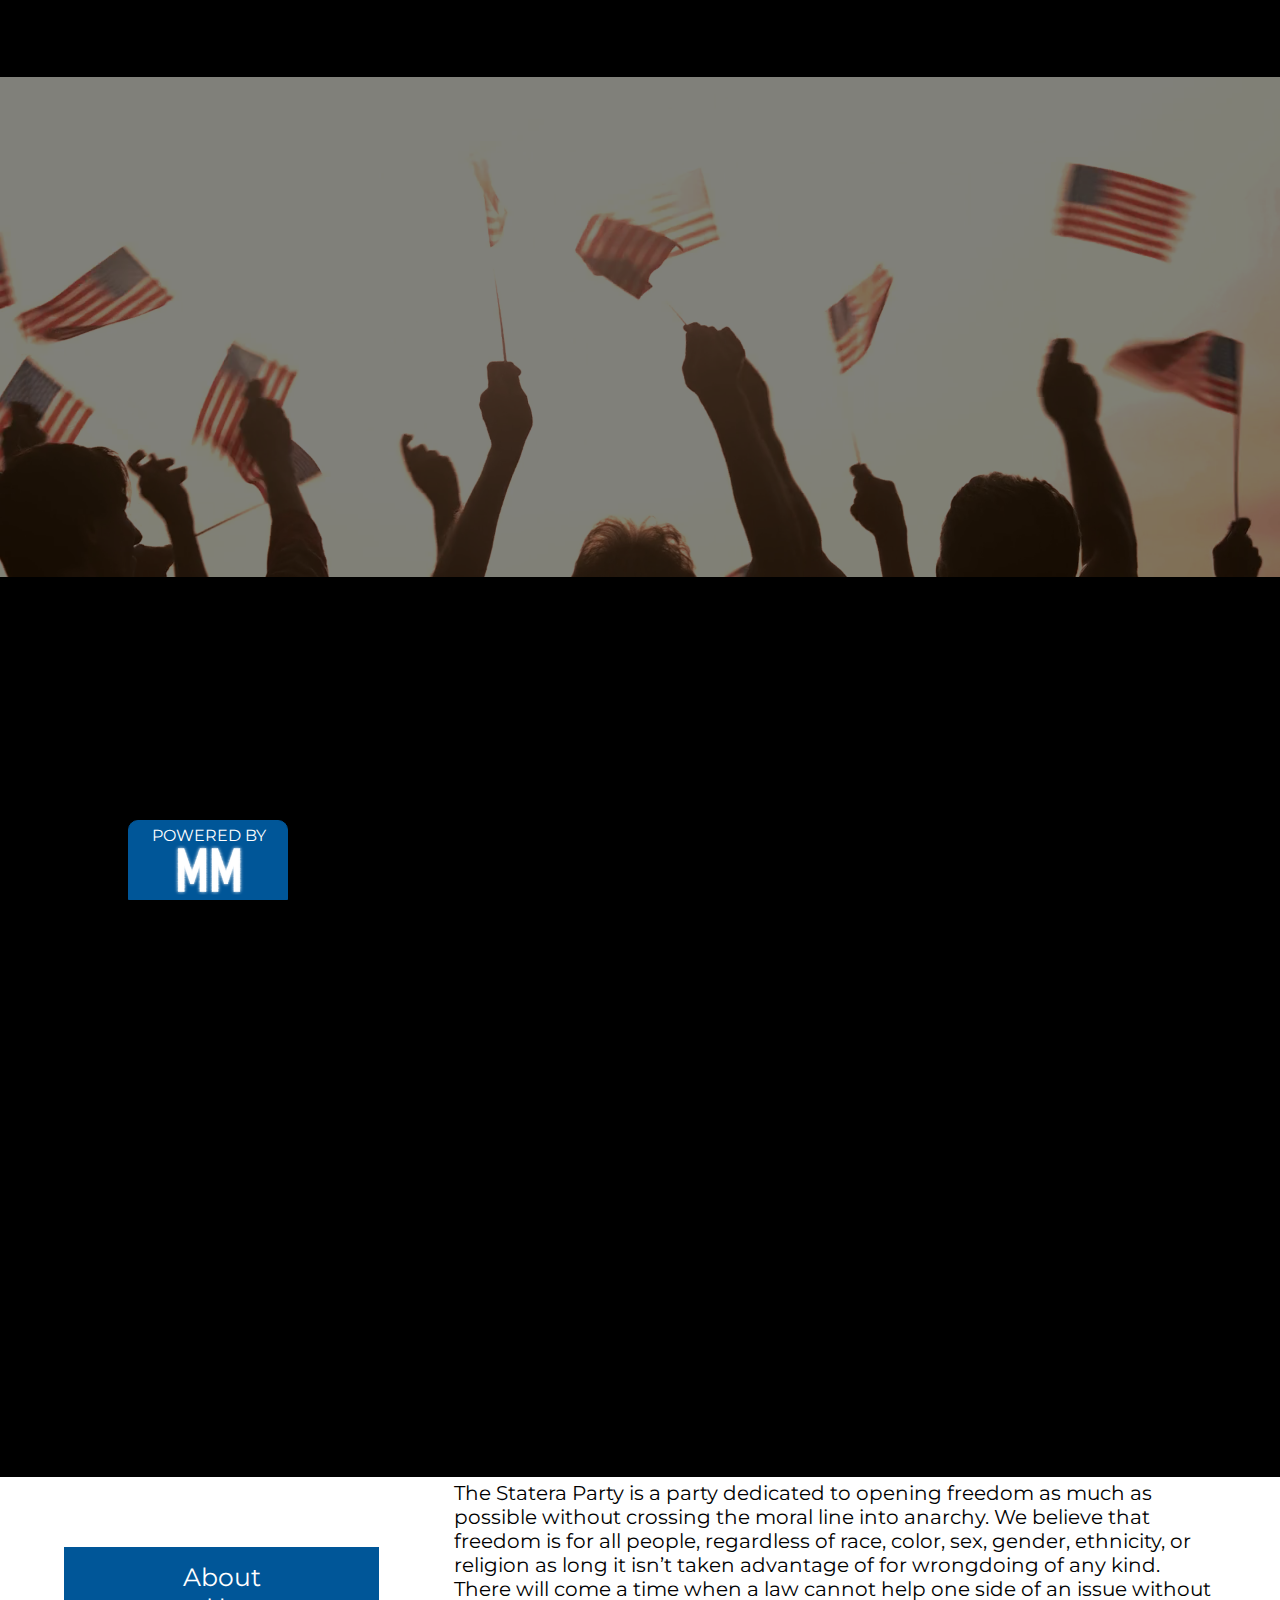
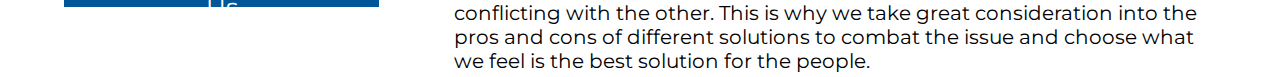
==== homepage.html @ d38d0d3a "first commit" ====
<!DOCTYPE html>
<html>
    <head>
    <link rel="stylesheet" href="/homepage.css"/>
    <link rel="stylesheet" href="/powered.css"/>
    <script src="/homepage.js" type="text/javascript" defer></script>
    <script src="compatibility.js" type="text/javascript" defer></script>
    <meta name="viewport" content="width=device-width, initial-scale=1.0" />
    <link rel="icon" href="assets/favicon.png">
    <title>We are the Statera Party - Staterians</title>
</head>
<body>
    <nav id="navbar">
        <!-- LOGO -->
        <div class="logo">
          <img class="statera" src="assets/stat-white.png" width="140px">
        </div>
        <!-- NAVIGATION MENU -->
        <ul class="nav-links">
          <!-- NAVIGATION MENUS -->
          <div class="menu">
            <li><a href="homepage.html">Home</a></li>
            <li><button onclick="err604()">Store</button></li>
            <li><button onclick="err604()">Stances</button></li>
            <li><a href="about/about.html">About</a></li>
            <li><button id="ad">Ad</button></li>
          </div>
        </ul>
      </nav>
      <div id="warning">
        <div class="prompt">
          <img id="err-sign" src="" width="200px"/>
          <h1 class="warn-title">ERROR</h1>
          <p class="warn-prompt">Unfortunately, the window size is not compatible with this site. Please enlarge your window or switch to a different device.</p>
        </div>
      </div>
      <div class="main">
        <div class="header-img">
          <div class="party-name">
            <h1 class="name-header">We are the</h1>
            <img class="name-image" src="/assets/stat-white.png" height="50px" style="margin: 0 10px;"/>
            <h1>Party</h1>
          </div>
          <img class="himg" src="assets/American_Flag_Crowd.png">
        </div>
      </div>
        <div id="pointboxes">
          <div id="point" class="box1">
              <div class="text1">
                <h1>
                  FREEDOM
                </h1>
                <h2>
                  We are a legion dedicated to allowing the freedom of being one's self.
                </h2>
              </div>
          </div>
          <div id="point" class="box2">
            <div class="text2">
              <h1>
                ORDER
              </h1>
              <h2>
                The safety of American citizens are a priority to the Statera Party and we are committed to protecting it.
              </h2>
            </div>
          </div>
          <div id="point" class="box3">
            <div class="text3">
                <h1>
                COMPATIBILITY
                </h1>
                <h2>
                We ensure to the citizens of America that our form of government will be designed in a way that benefits everyone.
                </h2>
            </div>
          </div>
      </div>
        <div class="about-section">
          <div class="about-container">
          <a class="about-section-button" href="/about/about.html">About Us</a>
          <div class="about-text-container">
            <p>
              The Statera Party is a party dedicated to opening freedom as much as possible without crossing the moral line into anarchy. We believe that freedom is for all people, regardless of race, color, sex, gender, ethnicity, or religion as long it isn’t taken advantage of for wrongdoing of any kind. There will come a time when a law cannot help one side of an issue without conflicting with the other. This is why we take great consideration into the pros and cons of different solutions to combat the issue and choose what we feel is the best solution for the people. 
            </p>
          </div>
          </div>
        </div>
    <div class="power">
      <div class="powered_contents">
        POWERED BY
        <img class="powered" src="assets/128.png" height="50px"/>
      </div>
    </div>
</body>
</html>
---- homepage.css ----
@import url('https://fonts.googleapis.com/css2?family=Montserrat:wght@300&display=swap');
@import url('https://fonts.googleapis.com/css2?family=Squada+One&display=swap');
@keyframes intro {
    100% {opacity:.5;}
    50% {opacity:1;width: 100%;}
    0% {opacity:0;width: 110%;}
}
@keyframes introText{
    0% {transform: scale(1.5);filter: blur(10px);opacity: 0;}
    100% {transform: scale(1) translateY(-50%);opacity: 1;}
}
@keyframes introBox{
    0% {transform: scale(1.2);filter: blur(10px);opacity: 0;}
    100% {transform: scale(1);opacity: 1;}
}
@keyframes decolourize {
    0% {background-color: black}
    100% {background-color: white;}
}
@keyframes slideDown{
    from{top: -10%;opacity:0} 
    to{top:0;opacity:1}
}

@media only screen and (max-width: 1265px) {
    body {
        padding-top: 77.3047px;
    }
    .main, #pointboxes, .about-section {
        display: none !important;
    }
    .menu li {
        display: none;
    }
    #navbar {
        justify-content: center !important;
        animation: none !important;
        top: 0 !important;
    }
    .power {
        animation: none !important;
    }
    #warning {
        display: block !important;
    }
}
html {
   background-color: black;
}

#warning {
    display: none;
    height: 100%;
    width: 780px;
    margin: auto auto;
    border-radius: 30px;
}
.prompt {
    height: 100%;
    width: 100%;
    margin-left: auto;
    margin-right: auto;
    text-align: center;
    padding: 20px;
}
#err-sign {
    display: block;
    height: 200px;
    width: 200px;
    margin: auto;
}
.warn-prompt {
    margin-top: 10px;
    font-size: 20px;
}

.header-img {
 width: auto;
 height: 500px;
 overflow: hidden;
 background-color: black;
 text-align: center;
 position: relative;
 
}
.himg {
 display: block;
 margin: 0 auto;
 width: 100%;
 opacity: .5;
 z-index: -1;
 animation: 3s ease normal backwards intro;
 animation-delay: 0s;
}
.party-name {
    z-index: 99;
    width: 100%;
    position: absolute;
    color: #fff;
    height: 85px;
    top: 50%;
    transform: translateY(-50%);
    animation: 1s ease normal forwards introText;
    animation-delay: 2s;
    opacity: 0;
}
.name-image {
    display: inline-block;
}
.party-name h1{
    display: inline;
    text-align:center;
    font-family: 'Squada One', cursive;
    font-size:70px;
    font-weight: 200;
}

#pointboxes {
    display: flex;
    width: 100%;
    flex-direction: column;
    background-color: black;
}
#point {
    width: 100%;
    text-align: center;
    height: 300px;
    overflow: hidden;
    background-color: black;
    display: block;
}

.text1, .text2, .text3 {
    top: 50%;
    transform: translate(0%, -50%);
    z-index: 0;
    color: #fff;
    width: 100%;
    position: absolute;
}

.box1 {
    background:linear-gradient(rgba(0, 0, 0, 0.8), rgba(0, 0, 0, 0.8)), url(assets/PR_Photo_GettyImages-1139332434.jpeg);
    background-size: cover;
    background-position: 0 -300px;
    opacity: 0;
    animation: 1.5s ease normal forwards introBox;
    animation-delay: 3s;
}
.box2 {
    background:linear-gradient(rgba(0, 0, 0, 0.8), rgba(0, 0, 0, 0.8)),url(assets/vaxlive_crowd_ethanjudelsonforglobalcitizen_013.jpg);
    background-size: cover;
    background-position: 0 -200px;
    opacity: 0;
    animation: 1.5s ease normal forwards introBox;
    animation-delay: 3.25s;
}
.box3 {
    background:linear-gradient(rgba(0, 0, 0, 0.8), rgba(0, 0, 0, 0.8)), url(assets/credit-union-diversity.jpeg);
    background-size: cover;
    background-position: 0 -200px;
    opacity: 0;
    animation: 1.5s ease normal forwards introBox;
    animation-delay: 3.5s;
}


  
  /* Add some top padding to the page content to prevent sudden quick movement (as the navigation bar gets a new position at the top of the page (position:fixed and top:0) */
  .sticky + #main {
    padding-top: 60px;
  }

.about-section {
    height: 200px;
    background-color: #fff;
    width: 100%;
    padding: 0 5%;
    display: flex;
}
.about-container {
    height: 142.500px;
    display: flex;
    height: fit-content;
    align-items: center;
    margin-top: auto;
    margin-bottom: auto;
}

.about-section-button {
    height: 60px;
    width: 315px;
    display: block;
    background-color: #005698;
    color: white;
    padding: 15px 100px;
    font-size: 25px;
    text-align: center;
    flex-shrink: 0;
    transition: .2s ease-in-out;
}
.about-section-button:hover {
    background-color: #2681f2;
    transition: .2s ease-in-out;
}
.about-text-container {
    display: block;
    width: auto;
    font-size: 20px;
    margin-left: 75px;
}
---- powered.css ----
@import url('https://fonts.googleapis.com/css2?family=Montserrat:wght@300&display=swap');
@keyframes slideDown{
    from{top: -10%;opacity:0} 
    to{top:0;opacity:1}
}
@keyframes slideUp{
    from{bottom: -10%; opacity:0} 
    to{bottom: 0;opacity:1}
}
* {
    margin: 0;
    padding: 0;
    box-sizing: border-box;
   }
   body {
    font-family: 'Montserrat', sans-serif;
   }
   a {
    text-decoration: none;
   }
   li {
    list-style: none;
   }
   button {
    background: none;
    border: 0;
    color: white;
    font-family: 'Montserrat', sans-serif;
    font-size: 18px
   }
   .main {
    padding-top: 77.305px;
    }

   #navbar {
    display: flex;
    position: fixed;
    top: -10%;
    width: 100%;
    align-items: center;
    justify-content: space-between;
    padding: 20px;
    background-color: #005698;
    color: #fff;
    z-index: 100;
    animation: 1s ease normal forwards slideDown;
    animation-delay: 1s;
   }
.nav-links a {
    color: #fff;
   }
   /* LOGO */
.statera {
    font-size: 32px;
   }
   /* NAVBAR MENU */
.menu {
    display: flex;
    gap: 1em;
    font-size: 18px;
   }
.menu li:hover {
    background-color: #024172;
    border-radius: 5px;
    transition: 0.3s ease;
   }
.menu li {
    padding: 5px 14px;
}

.power {
    height:5rem; /* Replace with the height your footer should be */
    width: 10rem; /* Don't change */
    position: fixed;
    bottom: 0pt;
    left: 0pt;
    border: 1px solid #005698;
    border-radius: 10px 10px 0 0;
    margin: 0 10%;
    background-color: #005698;
    color: #fff;
    animation: 1s ease normal backwards slideUp;
    animation-delay: 1s;
}   

.powered_contents {
    position: absolute;
    text-align: center;
    padding-top: 5px;
    height:24px; /* Replace with the height your footer should be */
    width: inherit; /* Visible width of footer */
    margin:auto;
    font-family: 'Montserrat', sans-serif;

}
.powered {
    display: block;
    margin-left: auto;
    margin-right: auto;
}
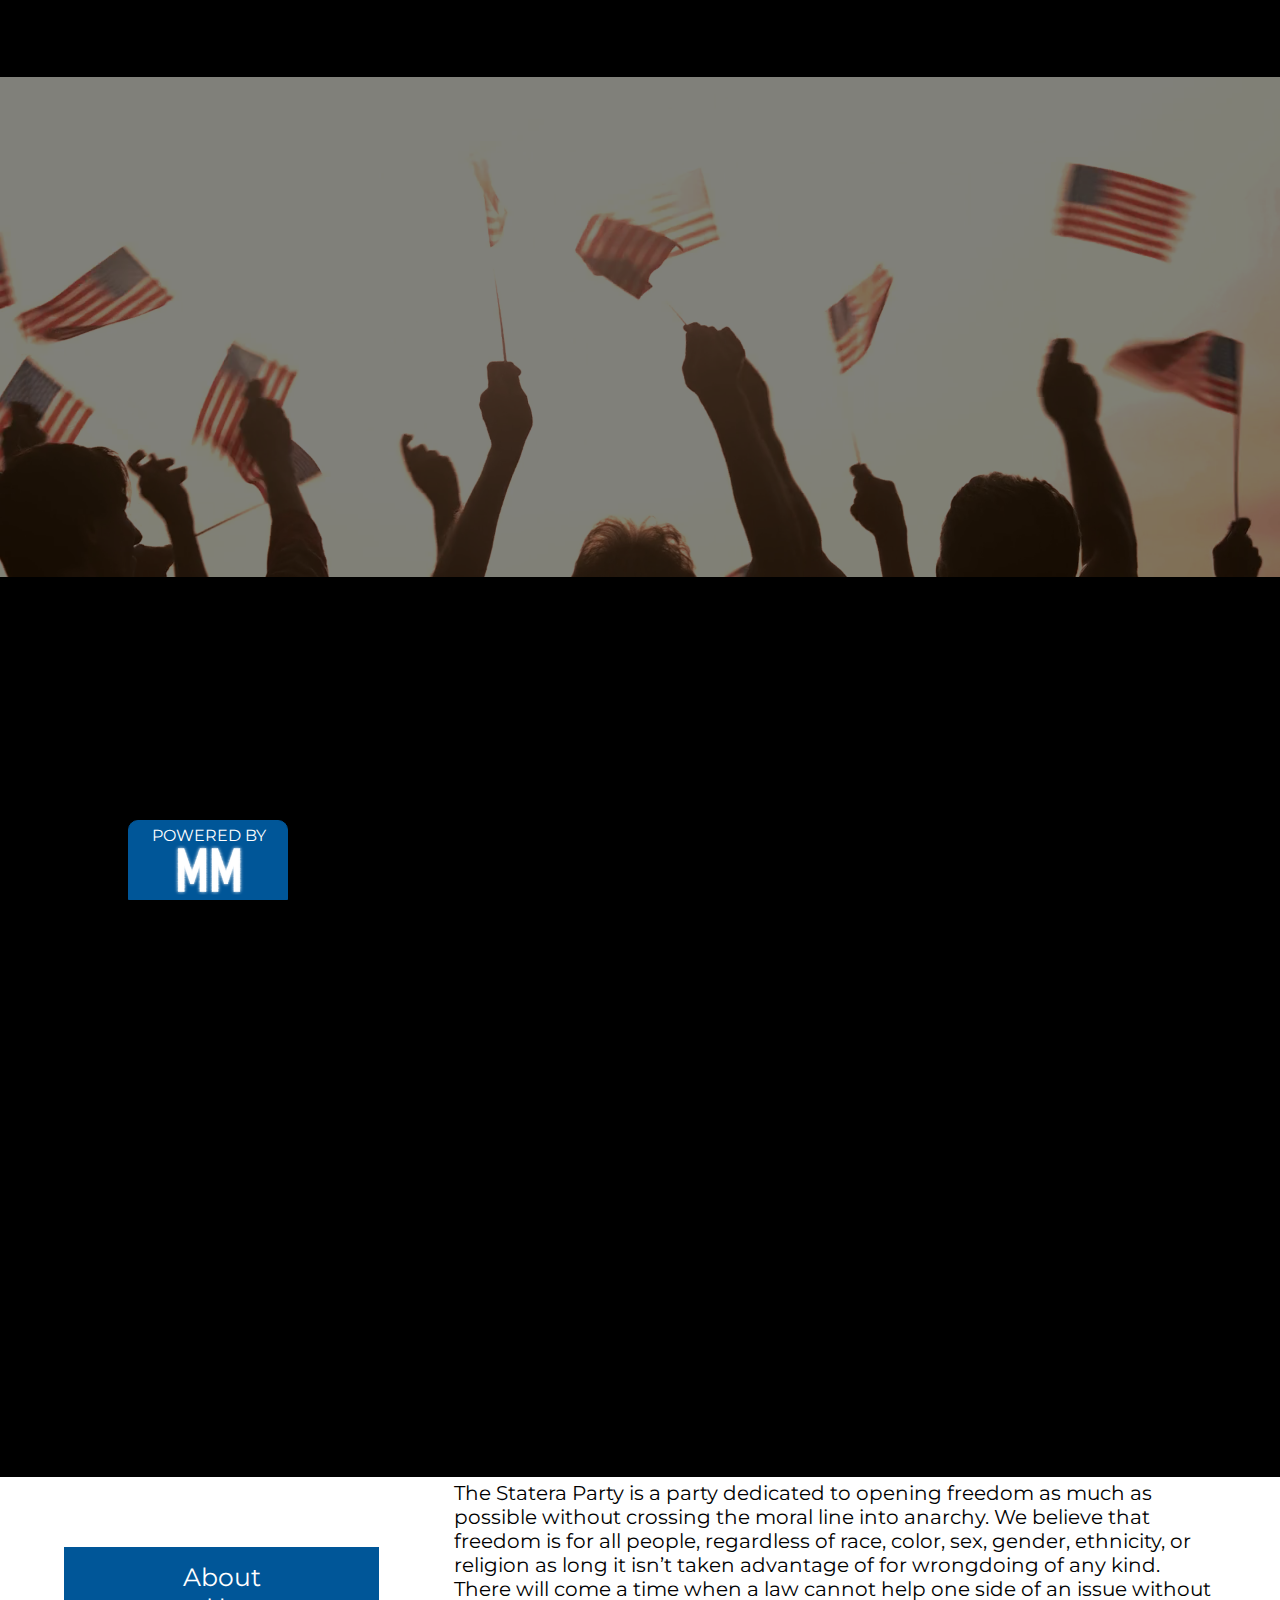
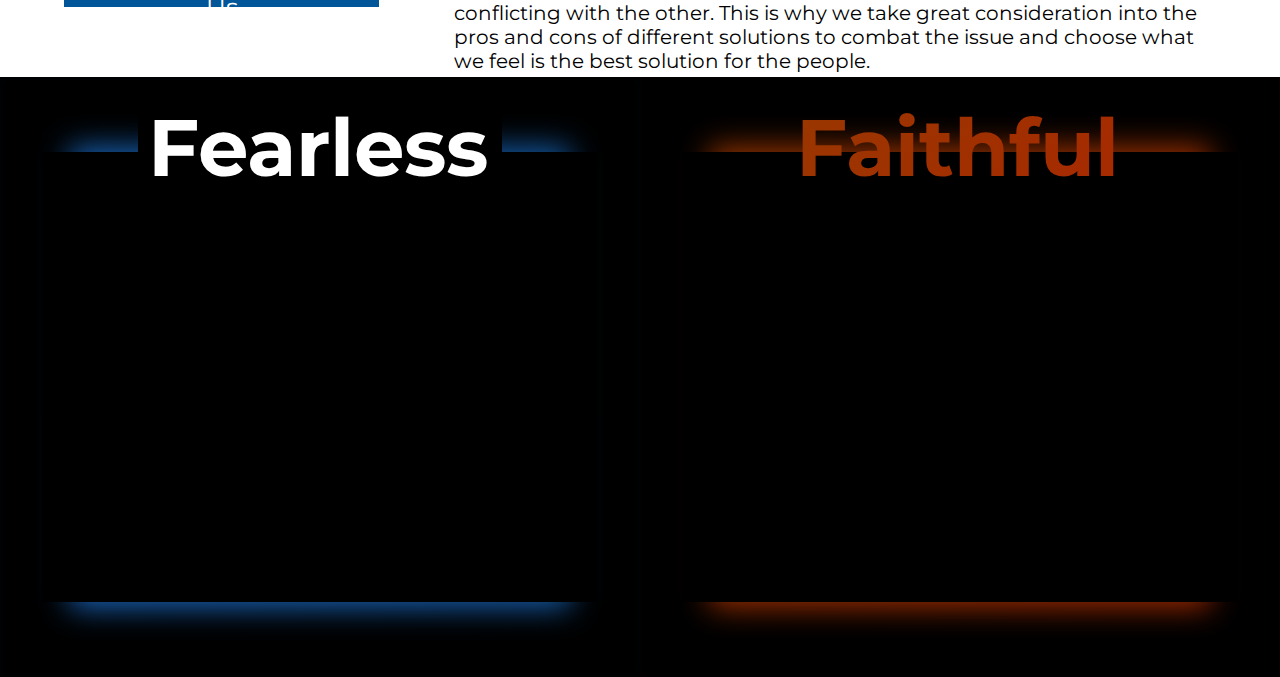
==== commit 4b100158: "updates" ====
--- a/homepage.html
+++ b/homepage.html
@@ -21,17 +21,17 @@
           <div class="menu">
             <li><a href="homepage.html">Home</a></li>
             <li><button onclick="err604()">Store</button></li>
-            <li><button onclick="err604()">Stances</button></li>
+            <li><a href="issues/issues.html">Stances</a></li>
             <li><a href="about/about.html">About</a></li>
             <li><button id="ad">Ad</button></li>
           </div>
         </ul>
       </nav>
-      <div id="warning">
+      <div id="warning" on="">
         <div class="prompt">
           <img id="err-sign" src="" width="200px"/>
           <h1 class="warn-title">ERROR</h1>
-          <p class="warn-prompt">Unfortunately, the window size is not compatible with this site. Please enlarge your window or switch to a different device.</p>
+          <p class="warn-prompt">Unfortunately, the window size is not currently supported with this site yet. Please enlarge your window or switch to a different device.</p>
         </div>
       </div>
       <div class="main">
@@ -78,14 +78,36 @@
       </div>
         <div class="about-section">
           <div class="about-container">
-          <a class="about-section-button" href="/about/about.html">About Us</a>
-          <div class="about-text-container">
-            <p>
-              The Statera Party is a party dedicated to opening freedom as much as possible without crossing the moral line into anarchy. We believe that freedom is for all people, regardless of race, color, sex, gender, ethnicity, or religion as long it isn’t taken advantage of for wrongdoing of any kind. There will come a time when a law cannot help one side of an issue without conflicting with the other. This is why we take great consideration into the pros and cons of different solutions to combat the issue and choose what we feel is the best solution for the people. 
-            </p>
-          </div>
+            <a class="about-section-button" href="/about/about.html">About Us</a>
+            <div class="about-text-container">
+              <p>
+                The Statera Party is a party dedicated to opening freedom as much as possible without crossing the moral line into anarchy. We believe that freedom is for all people, regardless of race, color, sex, gender, ethnicity, or religion as long it isn’t taken advantage of for wrongdoing of any kind. There will come a time when a law cannot help one side of an issue without conflicting with the other. This is why we take great consideration into the pros and cons of different solutions to combat the issue and choose what we feel is the best solution for the people. 
+              </p>
+            </div>
           </div>
         </div>
+      <div class="other-section">
+        <div id="side" class="left">
+          <div class="left-container">
+            <div style="top: -53px; display: block;position: absolute;">
+              <h1>Fearless</h1>
+            </div>
+          </div>
+        </div>
+        <div id="side" class="right">
+          <div class="right-container">
+            <div style="top: -53px; display: block;position: absolute;">
+              <h1>Faithful</h1>
+              <div class="container-content">
+                <img>
+              </div>
+            </div>
+          </div>
+        </div>
+      </div>
+      <footer>
+
+      </footer>
     <div class="power">
       <div class="powered_contents">
         POWERED BY
--- a/homepage.css
+++ b/homepage.css
@@ -21,6 +21,16 @@
     from{top: -10%;opacity:0} 
     to{top:0;opacity:1}
 }
+@keyframes leftist {
+    0%{background-position:0% 80%}
+    50%{background-position:100% 20%}
+    100%{background-position:0% 80%}
+}
+@keyframes rightist {
+    0%{background-position:0% 0%}
+    50%{background-position:100% 100%}
+    100%{background-position:0% 0%}
+}
 
 @media only screen and (max-width: 1265px) {
     body {
@@ -41,7 +51,11 @@
         animation: none !important;
     }
     #warning {
+        margin-top: 100px !important;
         display: block !important;
+    }
+    .other-section {
+        display: none !important;
     }
 }
 html {
@@ -208,4 +222,63 @@
     width: auto;
     font-size: 20px;
     margin-left: 75px;
+}
+.other-section {
+    height: 600px;
+    display: flex;
+}
+.left {
+    width: 50%;
+    height: 100%;
+    background: linear-gradient(234deg, #04385f, #2681f2);
+    background-size: 400% 400%;
+    animation: leftist 10s ease infinite;
+}
+.right {
+    width: 50%;
+    height: 100%;
+    background: linear-gradient(316deg, #d20000, #993700);
+    background-size: 400% 400%;
+    animation: rightist 10s ease infinite;
+}
+#side {
+    box-shadow: inset 0px 0px 30px 70px rgba(0,0,0,1);
+    display: flex;
+}
+
+
+    .left-container {
+        background-color: #000;
+        width: 87%;
+        height: 75%;
+        margin: auto;
+        position: relative;
+        display: flex;
+        justify-content: center;
+    }
+    .right-container {
+        background-color:#000;
+        width: 87%;
+        height: 75%;
+        margin: auto;
+        position: relative;
+        display: flex;
+        justify-content: center;
+    }
+.left-container h1 {
+    background-color: #000;
+    font-size: 5em;
+    color: #fff;
+    padding: 0 14px 0 10px;
+}
+.right-container h1 {  
+    background: linear-gradient(316deg, #d20000, #993700);
+    background-size: 400% 400%;
+    animation: rightist 10s ease infinite;
+    background-clip: text;
+    -webkit-background-clip: text;
+    -webkit-text-fill-color: transparent;
+    font-size: 5em;
+    color: #fff;
+    padding: 0 14px 0 10px;
 }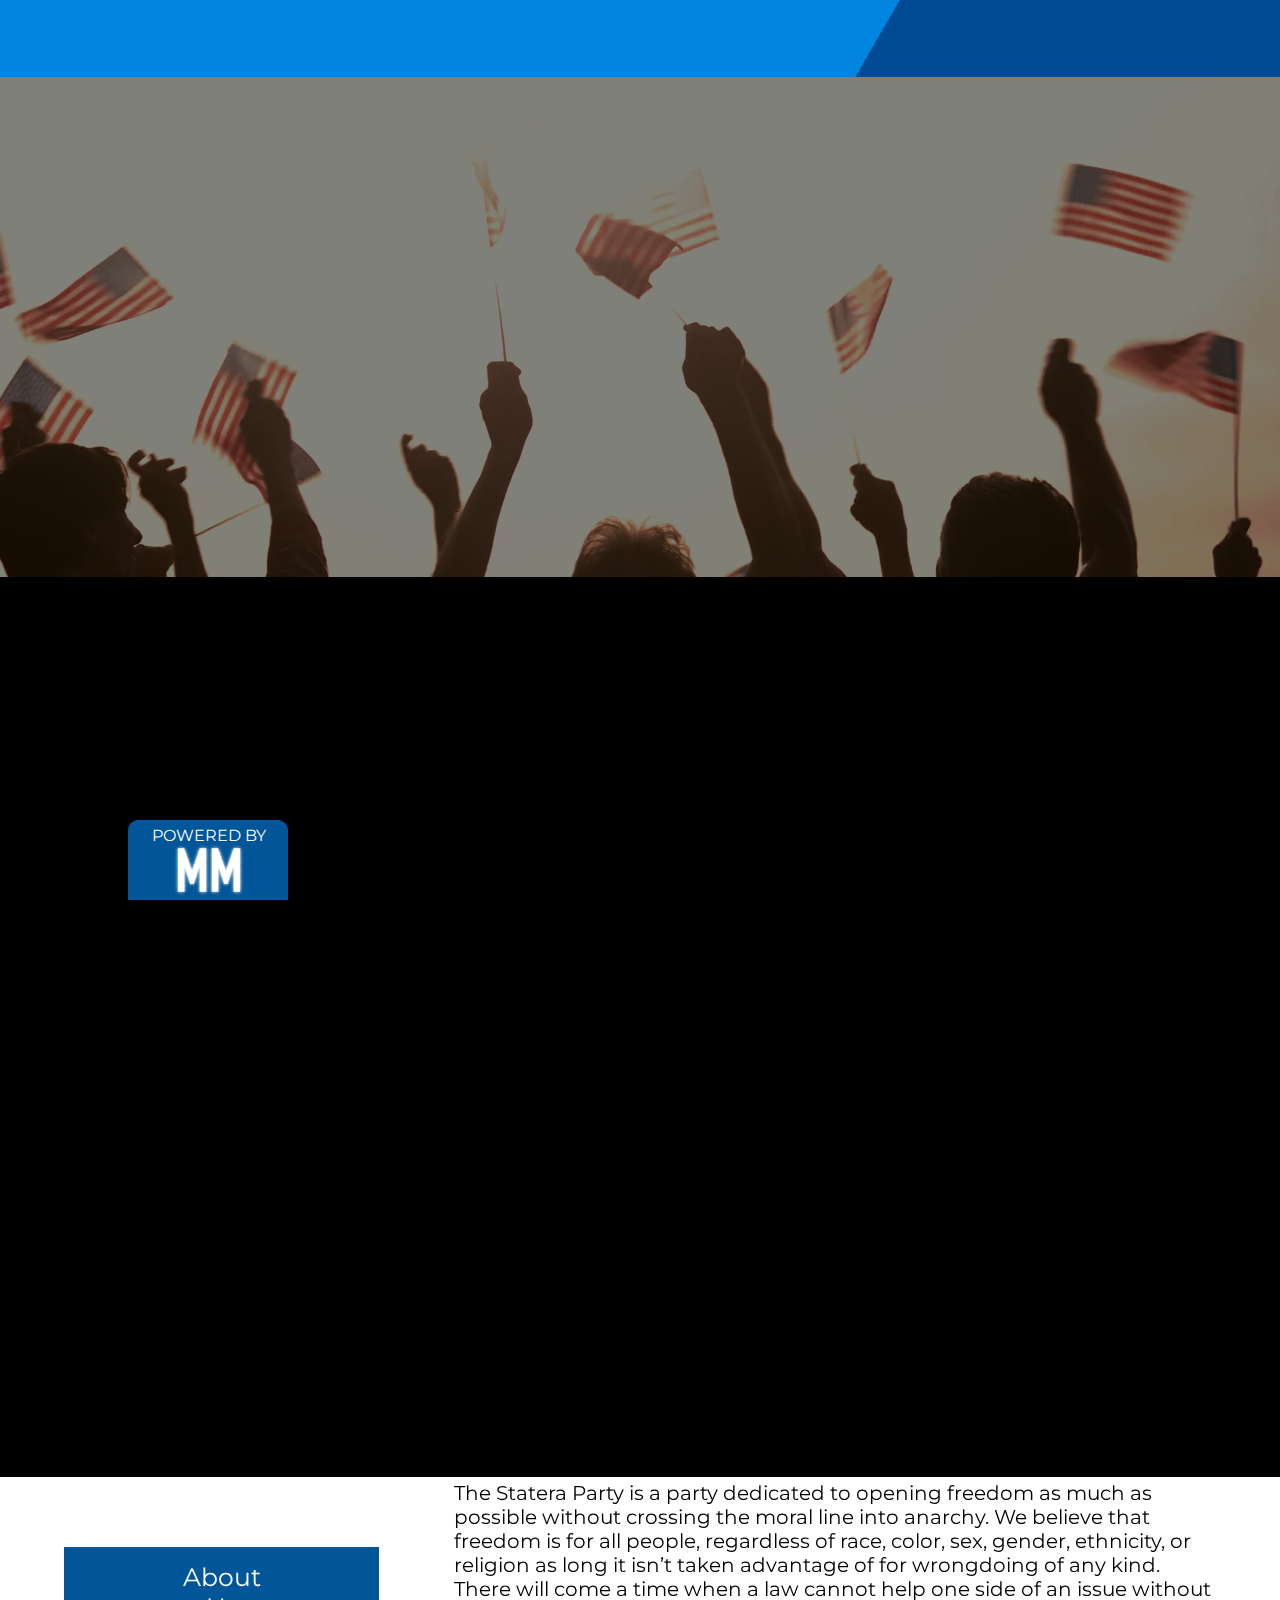
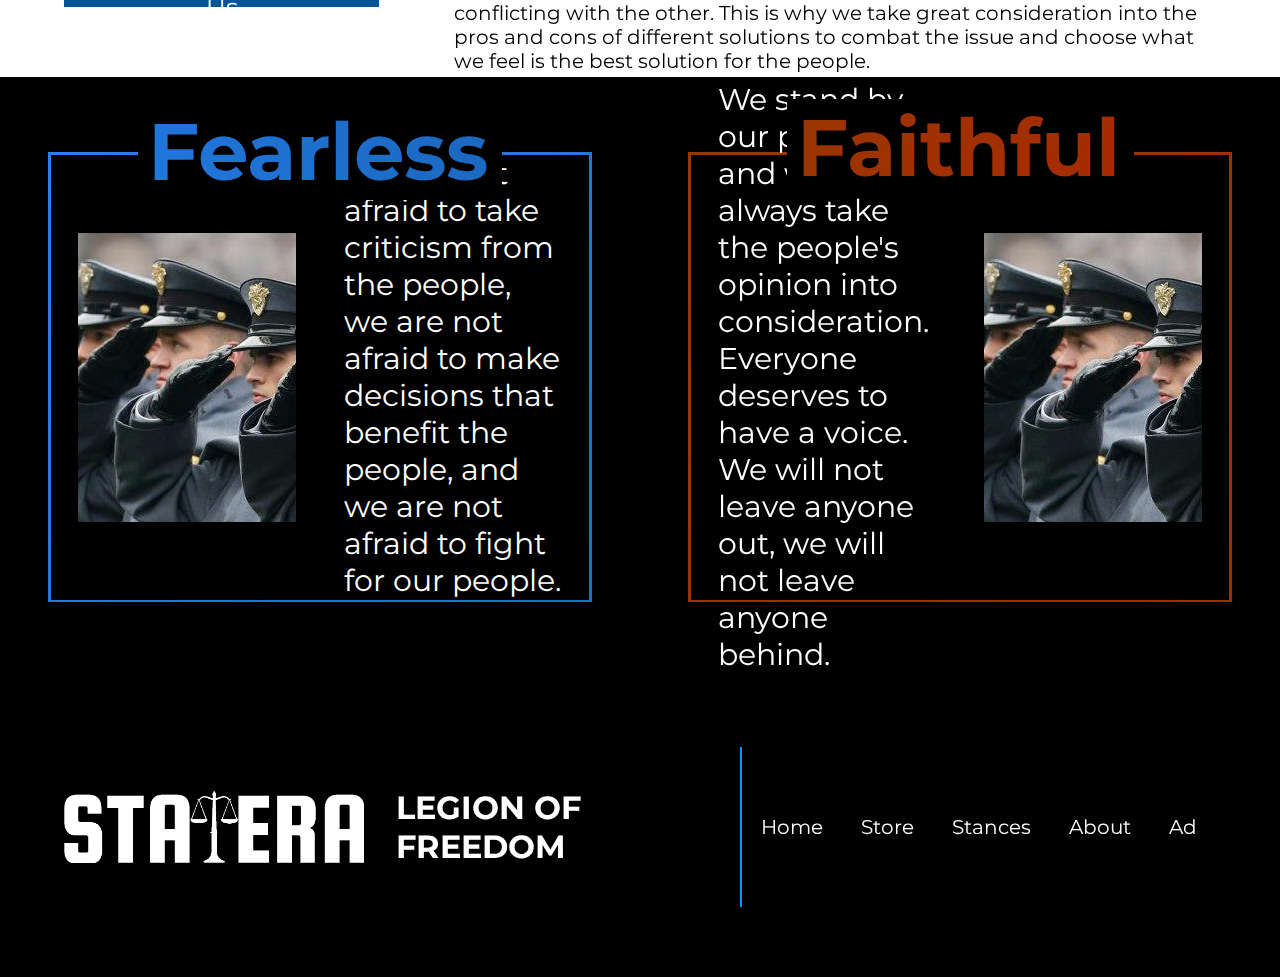
==== commit 12972f9e: "updates" ====
--- a/homepage.html
+++ b/homepage.html
@@ -20,7 +20,7 @@
           <!-- NAVIGATION MENUS -->
           <div class="menu">
             <li><a href="homepage.html">Home</a></li>
-            <li><button onclick="err604()">Store</button></li>
+            <li><a href="store/store.html">Store</a></li>
             <li><a href="issues/issues.html">Stances</a></li>
             <li><a href="about/about.html">About</a></li>
             <li><button id="ad">Ad</button></li>
@@ -89,24 +89,55 @@
       <div class="other-section">
         <div id="side" class="left">
           <div class="left-container">
-            <div style="top: -53px; display: block;position: absolute;">
-              <h1>Fearless</h1>
+            <div class="leftBG">
+              <div class="container-content">
+                <div style="width:45%;height:65%;overflow: hidden;">
+                  <img src="assets/5a296f45f914c35b018b896b.jpeg" style="position:relative;top:-40px;right: 40px;">
+                </div>
+                <p style="width: 45%;font-size: 30px;">We are not afraid to take criticism from the people, we are not afraid to make decisions that benefit the people, and we are not afraid to fight for our people.</p>
+              </div>
+            </div>
+            <div style="top: -11%; display: block;position: absolute;">
+              <div style="background-color: black;"><h1>Fearless</h1></div>
             </div>
           </div>
         </div>
         <div id="side" class="right">
           <div class="right-container">
+            <div class="rightBG">
+              <div class="container-content">
+                <p style="width: 45%;font-size: 30px;">We stand by our people and we will always take the people's opinion into consideration. Everyone deserves to have a voice. We will not leave anyone out, we will not leave anyone behind.</p>
+                <div style="width:45%;height:65%;overflow: hidden;">
+                  <img src="assets/5a296f45f914c35b018b896b.jpeg" style="position:relative;top:-40px;right: 40px;">
+                </div>
+              </div>
+            </div>
             <div style="top: -53px; display: block;position: absolute;">
-              <h1>Faithful</h1>
-              <div class="container-content">
-                <img>
-              </div>
+              <div style="background-color: black;"><h1>Faithful</h1></div>
             </div>
           </div>
         </div>
       </div>
       <footer>
-
+        <div class="everything-else">
+          <div style="display: flex;align-items:center;">
+            <img src="assets/stat-white.png" width="300px">
+            <h1 style="margin: 0 1em;color:white;">LEGION OF FREEDOM</h1>
+          </div>
+          <div style="border: 1px solid #09f;height:10rem;margin:auto 0;"></div>
+          <div class="footer-links" style="display:flex;align-items:center;">
+            <a href="homepage.html">Home</a>
+            <a href="store/store.html">Store</a>
+            <a href="issues/issues.html">Stances</a>
+            <a href="about/about.html">About</a>
+            <button id="ad">Ad</button>
+          </div>
+        </div>
+        <div>
+          <div class="bg"></div>
+          <div class="bg bg2"></div>
+          <div class="bg bg3"></div>
+        </div>
       </footer>
     <div class="power">
       <div class="powered_contents">
--- a/homepage.css
+++ b/homepage.css
@@ -226,50 +226,75 @@
 .other-section {
     height: 600px;
     display: flex;
+    background-color: #000;
+}
+.left-container {
+    background-color: #000;
+    width: 85%;
+    height: 75%;
+    margin: auto;
+    position: relative;
+    display: flex;
+    justify-content: center;
+}
+.left-container h1 {
+    background: linear-gradient(234deg, #04385f, #2681f2);
+    background-size: 400% 400%;
+    animation: rightist 10s ease infinite;
+    background-clip: text;
+    -webkit-background-clip: text;
+    -webkit-text-fill-color: transparent;
+    font-size: 5em;
+    color: #fff;
+    padding: 0 14px 0 10px;
 }
 .left {
     width: 50%;
     height: 100%;
-    background: linear-gradient(234deg, #04385f, #2681f2);
+}
+.leftBG {
+    height: 100%;
+    width: 100%;
+    background: linear-gradient(316deg, #04385f, #2681f2);
+    padding: 0.5%;
     background-size: 400% 400%;
-    animation: leftist 10s ease infinite;
+    animation: rightist 10s ease infinite;
+}
+.container-content {
+    display: flex;
+    align-items: center;
+    background-color: #000;
+    height: 100%;
+    padding: 0 5%;
+    justify-content: space-between;
+}
+.container-content p {
+    color: white;
+}
+#side {
+    /*box-shadow: inset 0px 0px 0px 70px rgba(0,0,0,1);*/
+    display: flex;
 }
 .right {
     width: 50%;
     height: 100%;
+}
+.rightBG {
+    height: 100%;
+    width: 100%;
     background: linear-gradient(316deg, #d20000, #993700);
+    padding: 0.5%;
     background-size: 400% 400%;
     animation: rightist 10s ease infinite;
 }
-#side {
-    box-shadow: inset 0px 0px 30px 70px rgba(0,0,0,1);
-    display: flex;
-}
-
-
-    .left-container {
-        background-color: #000;
-        width: 87%;
-        height: 75%;
-        margin: auto;
-        position: relative;
-        display: flex;
-        justify-content: center;
-    }
-    .right-container {
-        background-color:#000;
-        width: 87%;
-        height: 75%;
-        margin: auto;
-        position: relative;
-        display: flex;
-        justify-content: center;
-    }
-.left-container h1 {
+.right-container {
+    width: 85%;
+    height: 75%;
+    margin: auto;
+    position: relative;
+    display: flex;
+    justify-content: center;
     background-color: #000;
-    font-size: 5em;
-    color: #fff;
-    padding: 0 14px 0 10px;
 }
 .right-container h1 {  
     background: linear-gradient(316deg, #d20000, #993700);
@@ -281,4 +306,82 @@
     font-size: 5em;
     color: #fff;
     padding: 0 14px 0 10px;
+}
+.bg {
+    animation:slide 3s ease-in-out infinite alternate;
+    background-image: linear-gradient(-60deg, #05a 50%, #09f 50%);
+    bottom:0;
+    left:-50%;
+    opacity:.5;
+    position:fixed;
+    right:-50%;
+    top:0;
+    z-index:-1;
+  }
+  
+  .bg2 {
+    animation-direction:alternate-reverse;
+    animation-duration:4s;
+  }
+  
+  .bg3 {
+    animation-duration:5s;
+  }
+  
+  .content {
+    background-color:rgba(255,255,255,.8);
+    border-radius:.25em;
+    box-shadow:0 0 .25em rgba(0,0,0,.25);
+    box-sizing:border-box;
+    left:50%;
+    padding:10vmin;
+    position:fixed;
+    text-align:center;
+    top:50%;
+    transform:translate(-50%, -50%);
+  }
+  
+  @keyframes slide {
+    0% {
+      transform:translateX(-25%);
+    }
+    100% {
+      transform:translateX(25%);
+    }
+  }
+footer {
+    height: 300px;
+}
+.everything-else {
+    height: 100%;
+    display: flex;
+    padding: 0 5%;
+    justify-content: space-evenly;
+}
+
+.footer-links > a {
+    text-decoration: none;
+    color: #fff;
+    padding: 5px 14px;
+    margin: 0 5px;
+    font-size: 20px;
+}
+
+.footer-links > a:hover {
+    background-color: #024172;
+    border-radius: 5px;
+    transition: 0.3s ease;
+}
+.footer-links > button {
+    text-decoration: none;
+    color: #fff;
+    padding: 5px 14px;
+    margin: 0 5px;
+    font-size: 20px;
+}
+
+.footer-links > button:hover {
+    background-color: #024172;
+    border-radius: 5px;
+    transition: 0.3s ease;
 }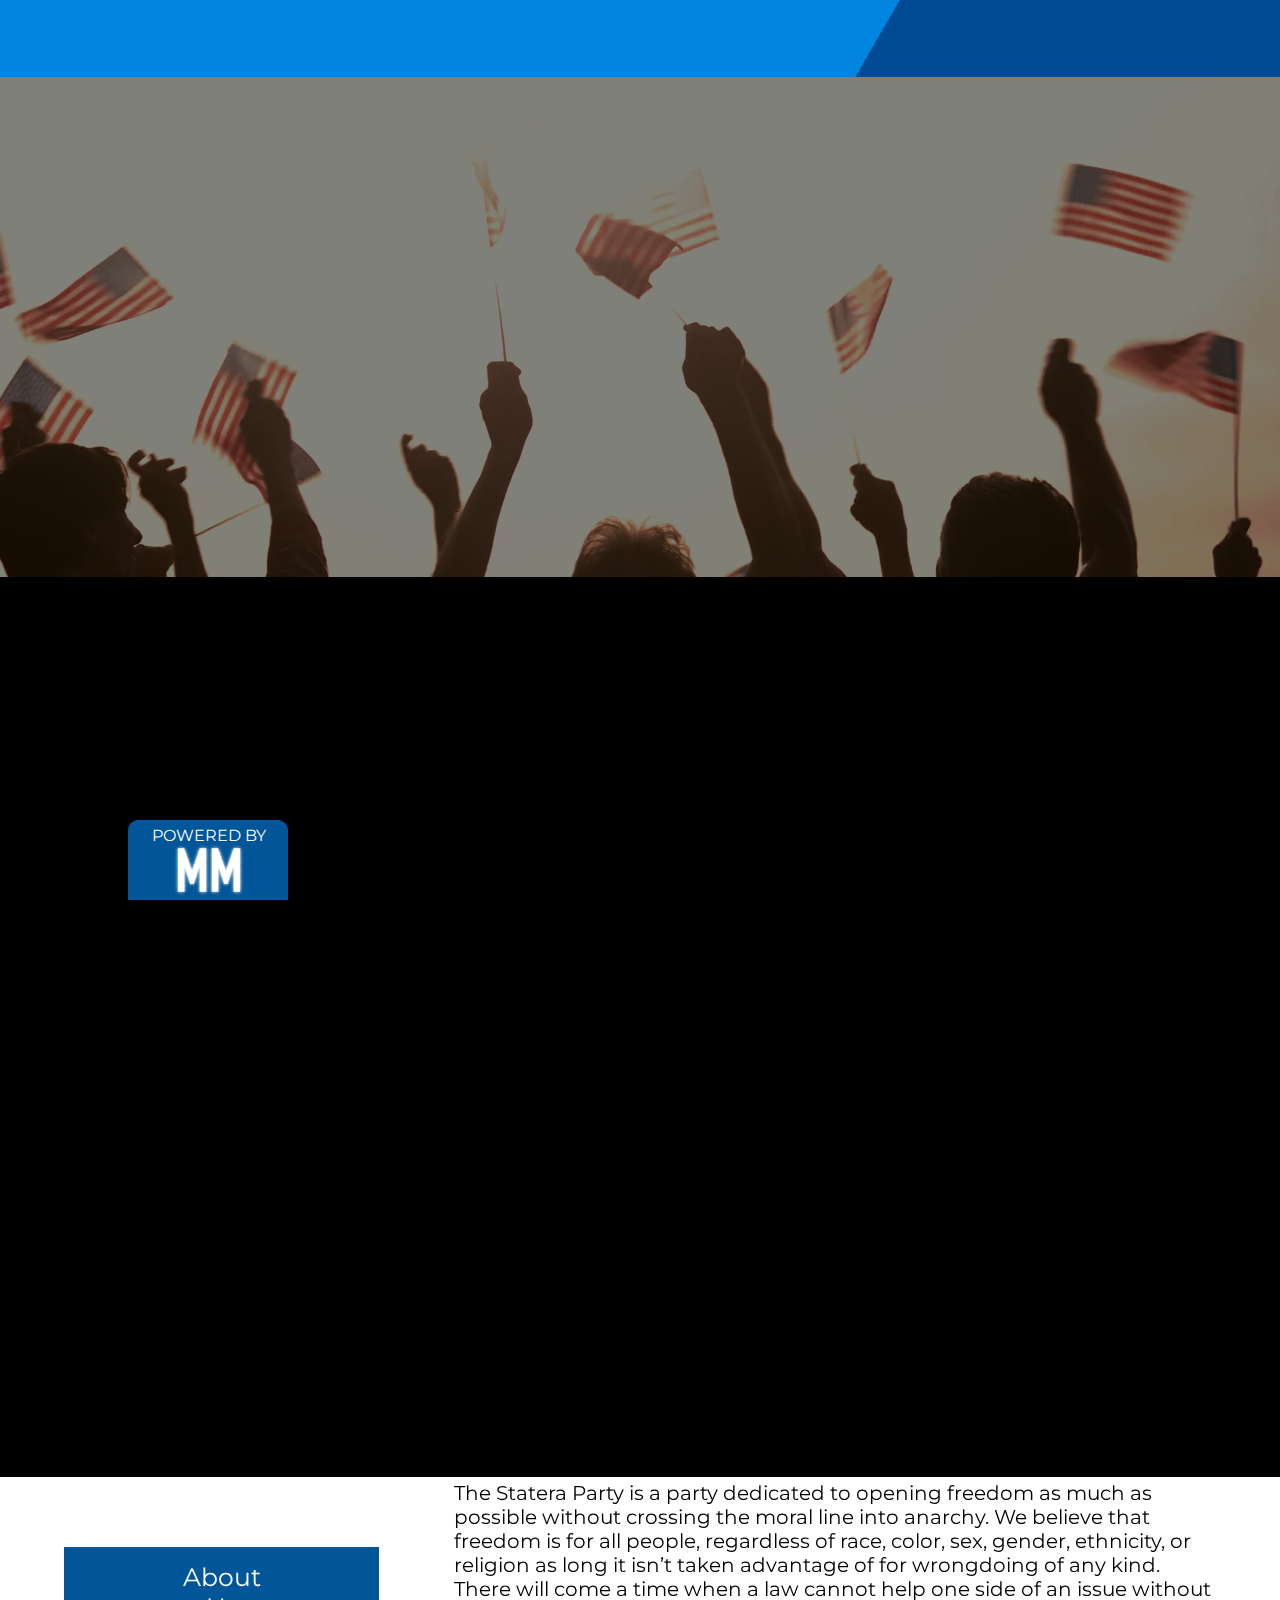
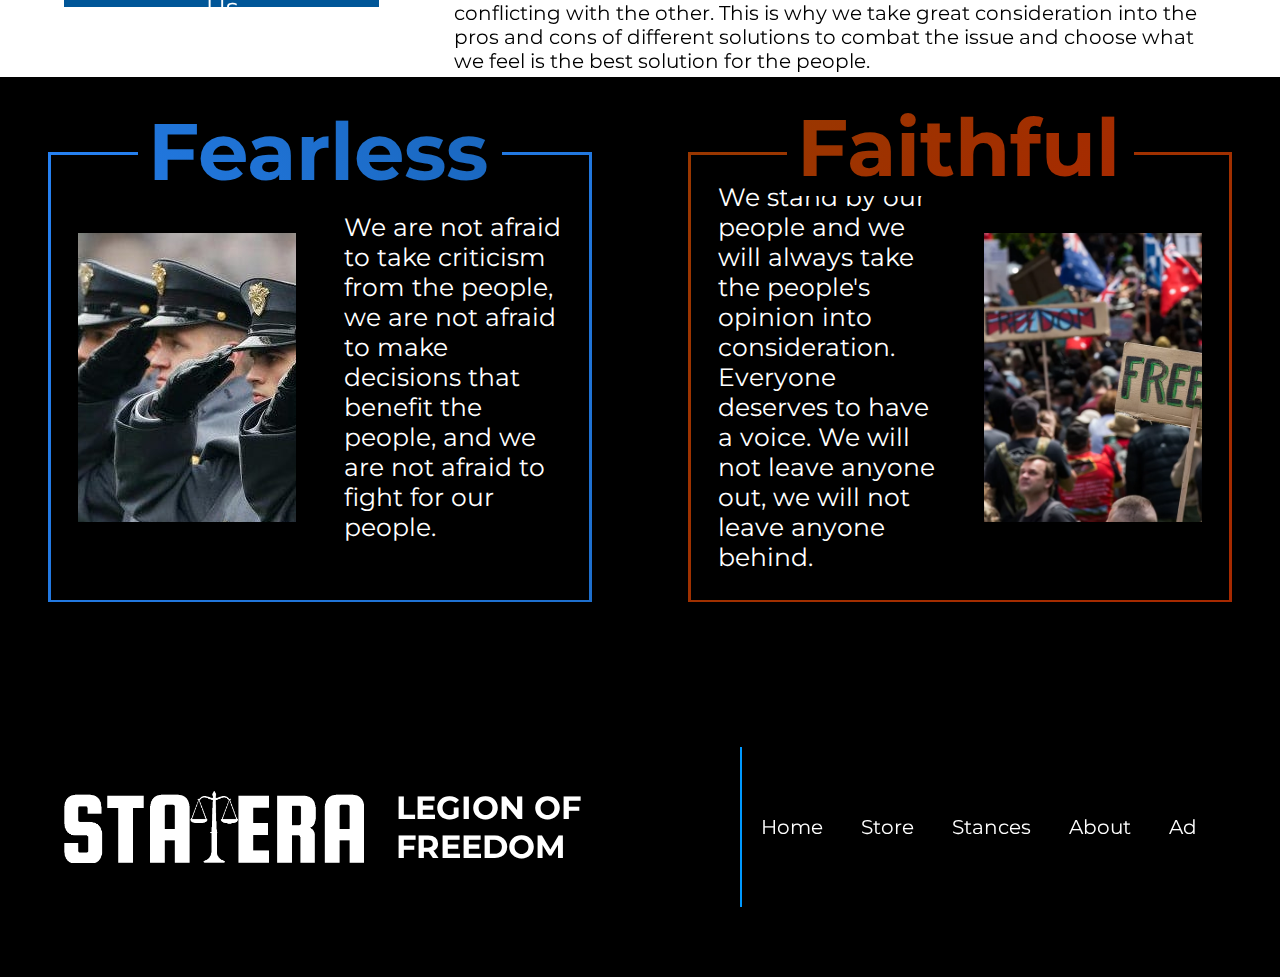
==== commit 6cb82e44: "major updates" ====
--- a/homepage.html
+++ b/homepage.html
@@ -94,7 +94,7 @@
                 <div style="width:45%;height:65%;overflow: hidden;">
                   <img src="assets/5a296f45f914c35b018b896b.jpeg" style="position:relative;top:-40px;right: 40px;">
                 </div>
-                <p style="width: 45%;font-size: 30px;">We are not afraid to take criticism from the people, we are not afraid to make decisions that benefit the people, and we are not afraid to fight for our people.</p>
+                <p style="width: 45%;font-size: 25px;">We are not afraid to take criticism from the people, we are not afraid to make decisions that benefit the people, and we are not afraid to fight for our people.</p>
               </div>
             </div>
             <div style="top: -11%; display: block;position: absolute;">
@@ -106,9 +106,9 @@
           <div class="right-container">
             <div class="rightBG">
               <div class="container-content">
-                <p style="width: 45%;font-size: 30px;">We stand by our people and we will always take the people's opinion into consideration. Everyone deserves to have a voice. We will not leave anyone out, we will not leave anyone behind.</p>
+                <p style="width: 45%;font-size: 25px;">We stand by our people and we will always take the people's opinion into consideration. Everyone deserves to have a voice. We will not leave anyone out, we will not leave anyone behind.</p>
                 <div style="width:45%;height:65%;overflow: hidden;">
-                  <img src="assets/5a296f45f914c35b018b896b.jpeg" style="position:relative;top:-40px;right: 40px;">
+                  <img src="assets/damn.png" style="position:relative;top: -50px;right: 174px;width: 720px;">
                 </div>
               </div>
             </div>
